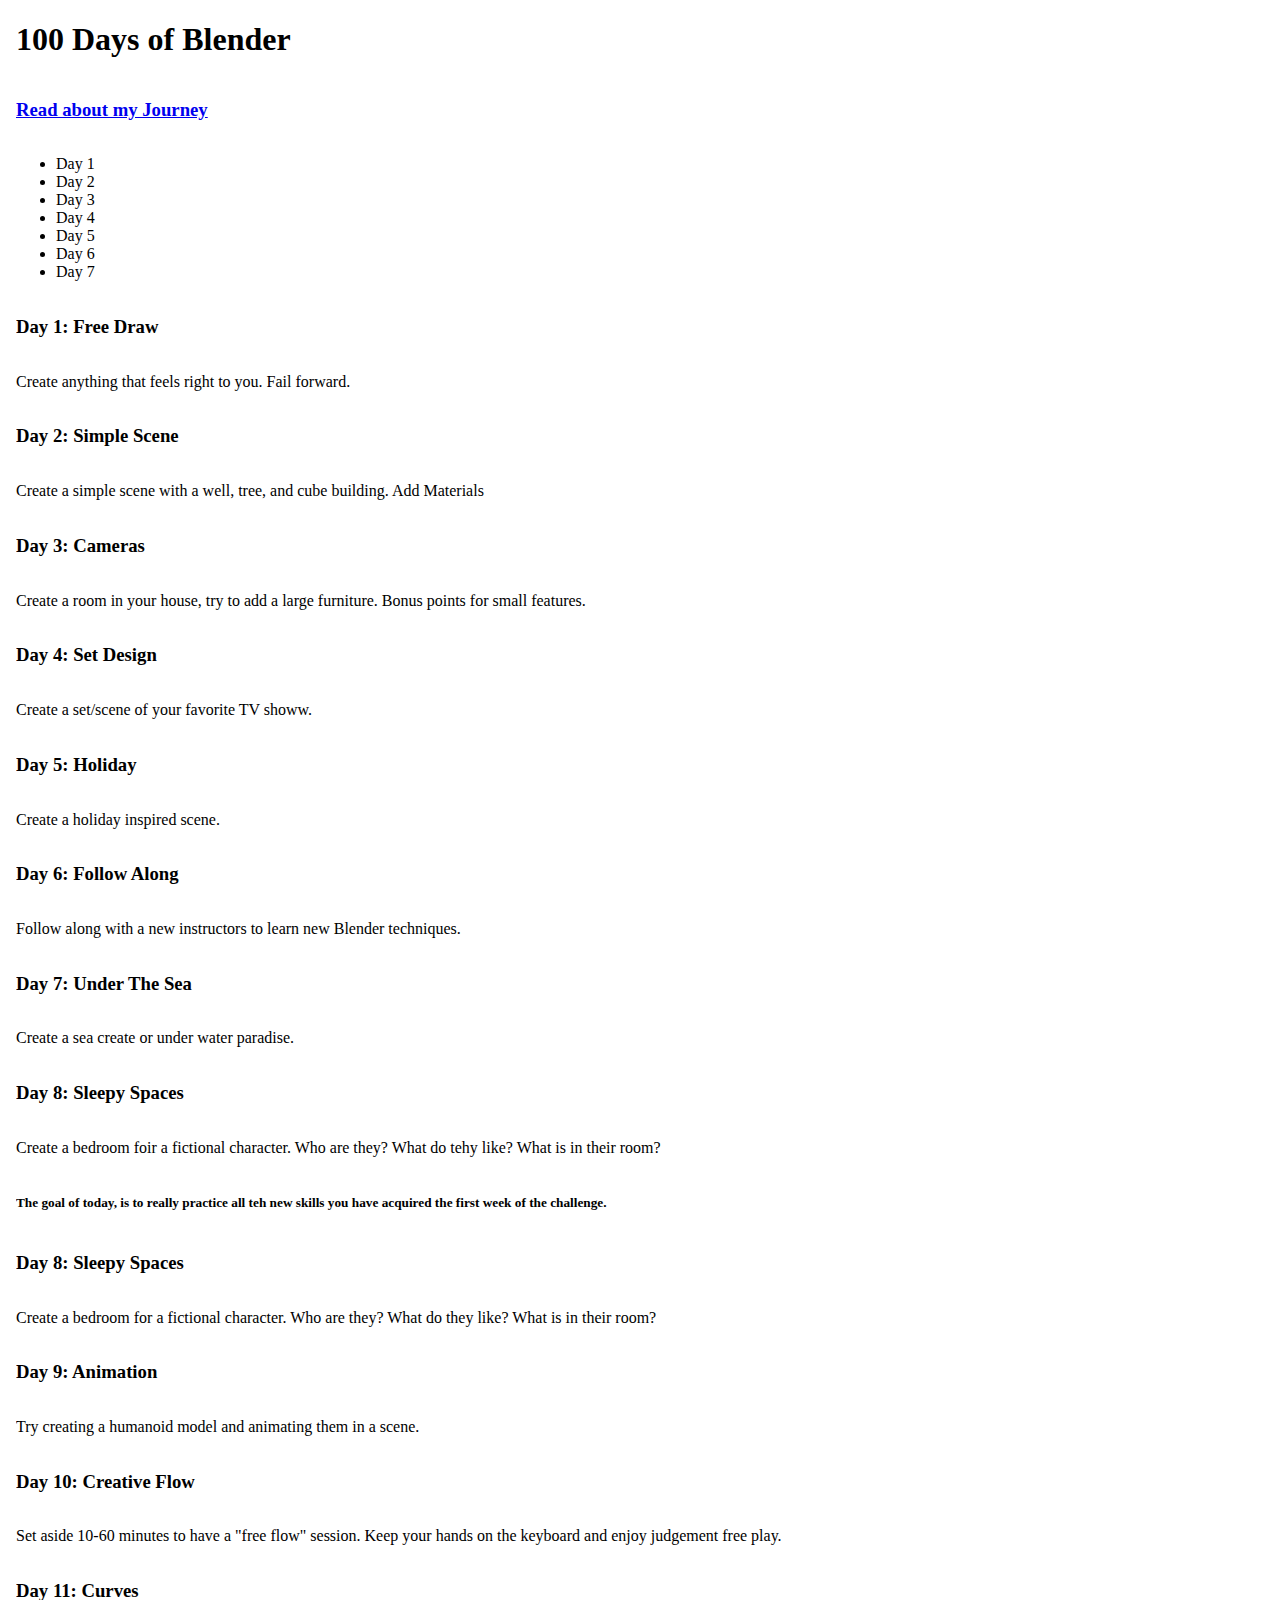
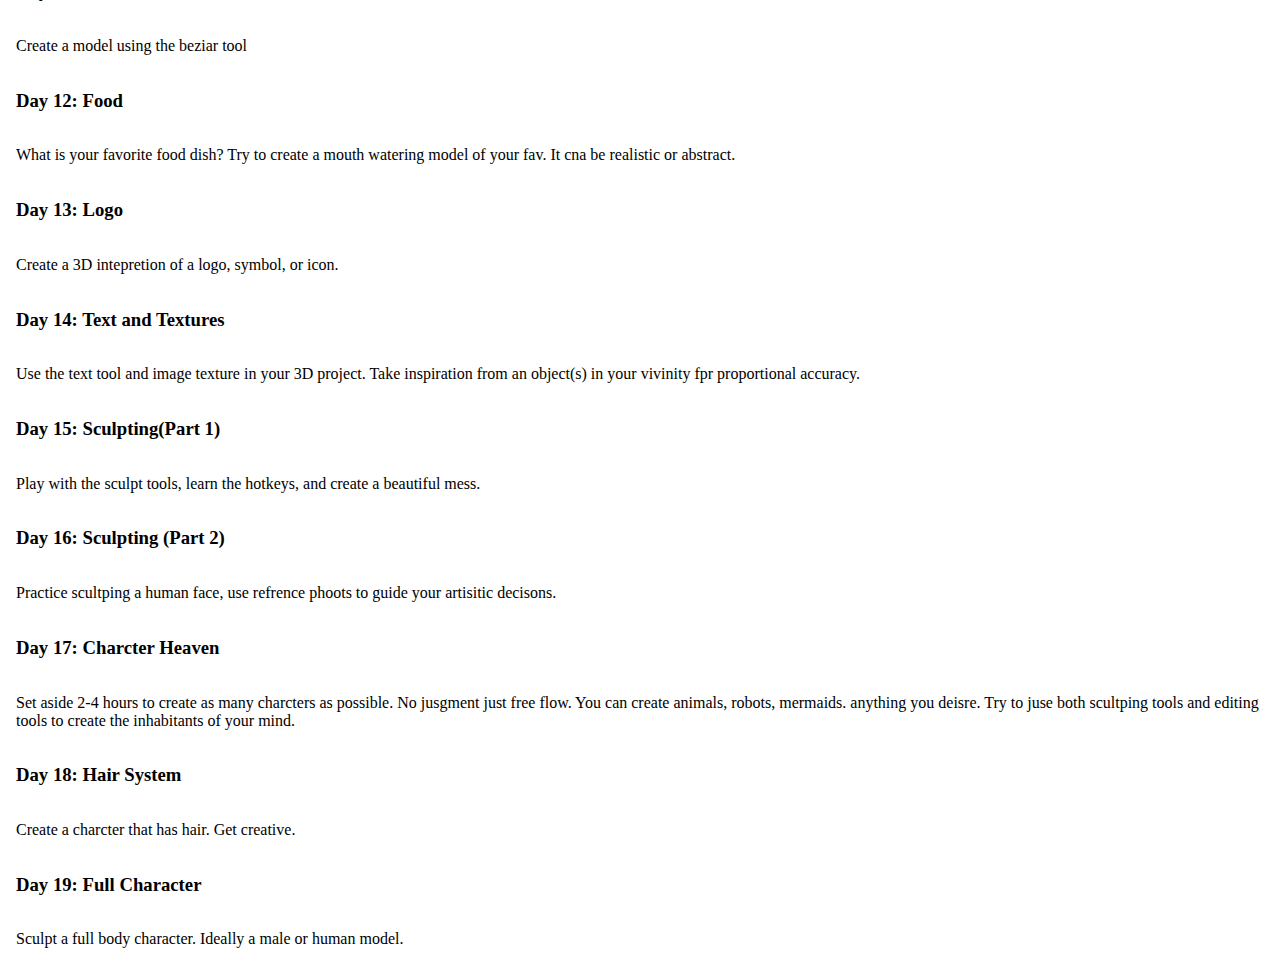
==== index.html @ 946cc4af "Add day 19" ====
<!DOCTYPE html>
<html lang="en">
<head>
    <meta charset="UTF-8">
    <meta http-equiv="X-UA-Compatible" content="IE=edge">
    <meta name="viewport" content="width=device-width, initial-scale=1.0">
    <title>100 Days of Blender</title>
    <link rel="icon" type="image/png" href="https://www.google.com/s2/u/0/favicons?domain=heydeja.com">
    <link rel="stylesheet" href="https://cdnjs.cloudflare.com/ajax/libs/font-awesome/6.0.0-beta2/css/all.min.css">
    <link rel="stylesheet" href="styles.css">
</head>

<div class="container">

    <h1>100 Days of Blender</h1>

    <h3> <a href="/blog.html">Read about my Journey </a></h3>
<ul>
    <li>Day 1</li>
    <li>Day 2</li>
    <li>Day 3</li>
    <li>Day 4</li>
    <li>Day 5</li>
    <li>Day 6</li>
    <li>Day 7</li>
</ul>

<h3>Day 1: Free Draw</h3>
<p>Create anything that feels right to you. Fail forward.</p>

<h3>Day 2: Simple Scene</h3>
<p>Create a simple scene with a well, tree, and cube building. Add Materials</p>

<h3>Day 3: Cameras</h3>
<p>Create a room in your house, try to add a large furniture. Bonus points for small features.</p>

<h3>Day 4: Set Design</h3>
<p>Create a set/scene of your favorite TV showw. </p>

<h3>Day 5: Holiday</h3>
<p>Create a holiday inspired scene.</p>

<h3>Day 6: Follow Along</h3>
<p>Follow along with a new instructors to learn new Blender techniques.</p>

<h3>Day 7: Under The Sea</h3>
<p>Create a sea create or under water paradise.</p>

<h3>Day 8: Sleepy Spaces</h3>
<p>Create a bedroom foir a fictional character. Who are they? What do tehy like? What is in their room?</p>
<h5>The goal of today, is to really practice all teh new skills you have acquired the first week of the challenge.</h5>

<h3>Day 8: Sleepy Spaces</h3>
<p>Create a bedroom for a fictional character. Who are they? What do they like? What is in their room?</p>

<h3>Day 9: Animation</h3>
<p>Try creating a humanoid model and animating them in a scene.</p>

<h3>Day 10: Creative Flow</h3>
<p>Set aside 10-60 minutes to have a "free flow" session. Keep your hands on the keyboard and enjoy judgement free play.</p>

<h3>Day 11: Curves</h3>
<p>Create a model using the beziar tool</p>

<h3>Day 12: Food</h3>
<p>What is your favorite food dish? Try to create a mouth watering model of your fav. It cna be realistic or abstract. </p>

<h3>Day 13: Logo</h3>
<p>Create a 3D intepretion of a logo, symbol, or icon. </p>

<h3>Day 14: Text and Textures</h3>
<p>Use the text tool and image texture in your 3D project. Take inspiration from an object(s) in your vivinity fpr proportional accuracy. </p>

<h3>Day 15: Sculpting(Part 1)</h3>
<p>Play with the sculpt tools, learn the hotkeys, and create a beautiful mess. </p>

<h3>Day 16: Sculpting (Part 2)</h3>
<p>Practice scultping a human face, use refrence phoots to guide your artisitic decisons. </p>

<h3>Day 17: Charcter Heaven</h3>
<p>Set aside 2-4 hours to create as many charcters as possible. No jusgment just free flow. You can create animals, robots, mermaids.
anything you deisre. Try to juse both scultping tools and editing tools to create the inhabitants of your mind. </p>

<h3>Day 18: Hair System</h3>
<p>Create a charcter that has hair. Get creative.</p>

<h3>Day 19: Full Character</h3>
<p>Sculpt a full body character. Ideally a male or human model.</p>


</div>


<body>
 
    <!-- Script -->
    <script src="script.js"></script>
</body>
</html>
---- styles.css ----
html{
    box-sizing: border-box;
}
body{
    margin: 0;
    min-height: 100vh;
    text-decoration: none;
}

.container{
    display: flex;
    flex-direction: column;
    margin: 0 1em;
    overflow: hidden;
}
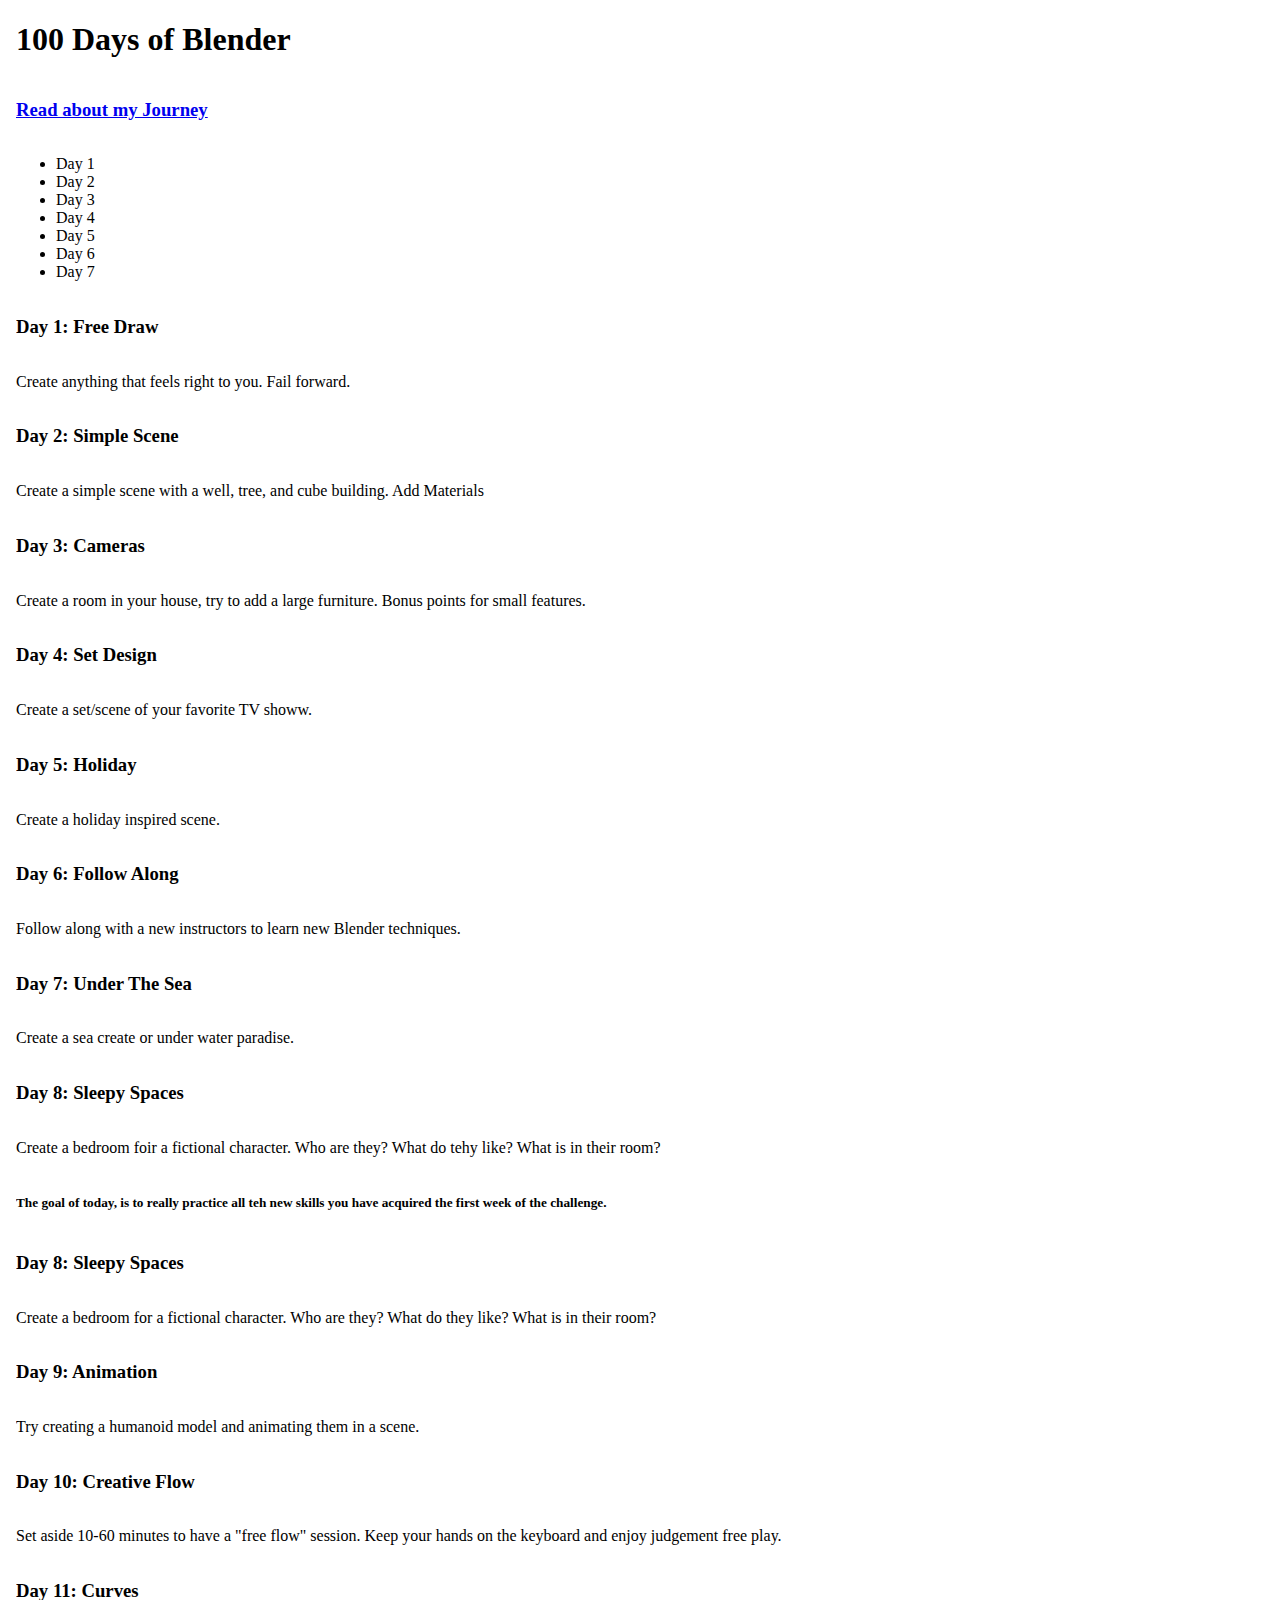
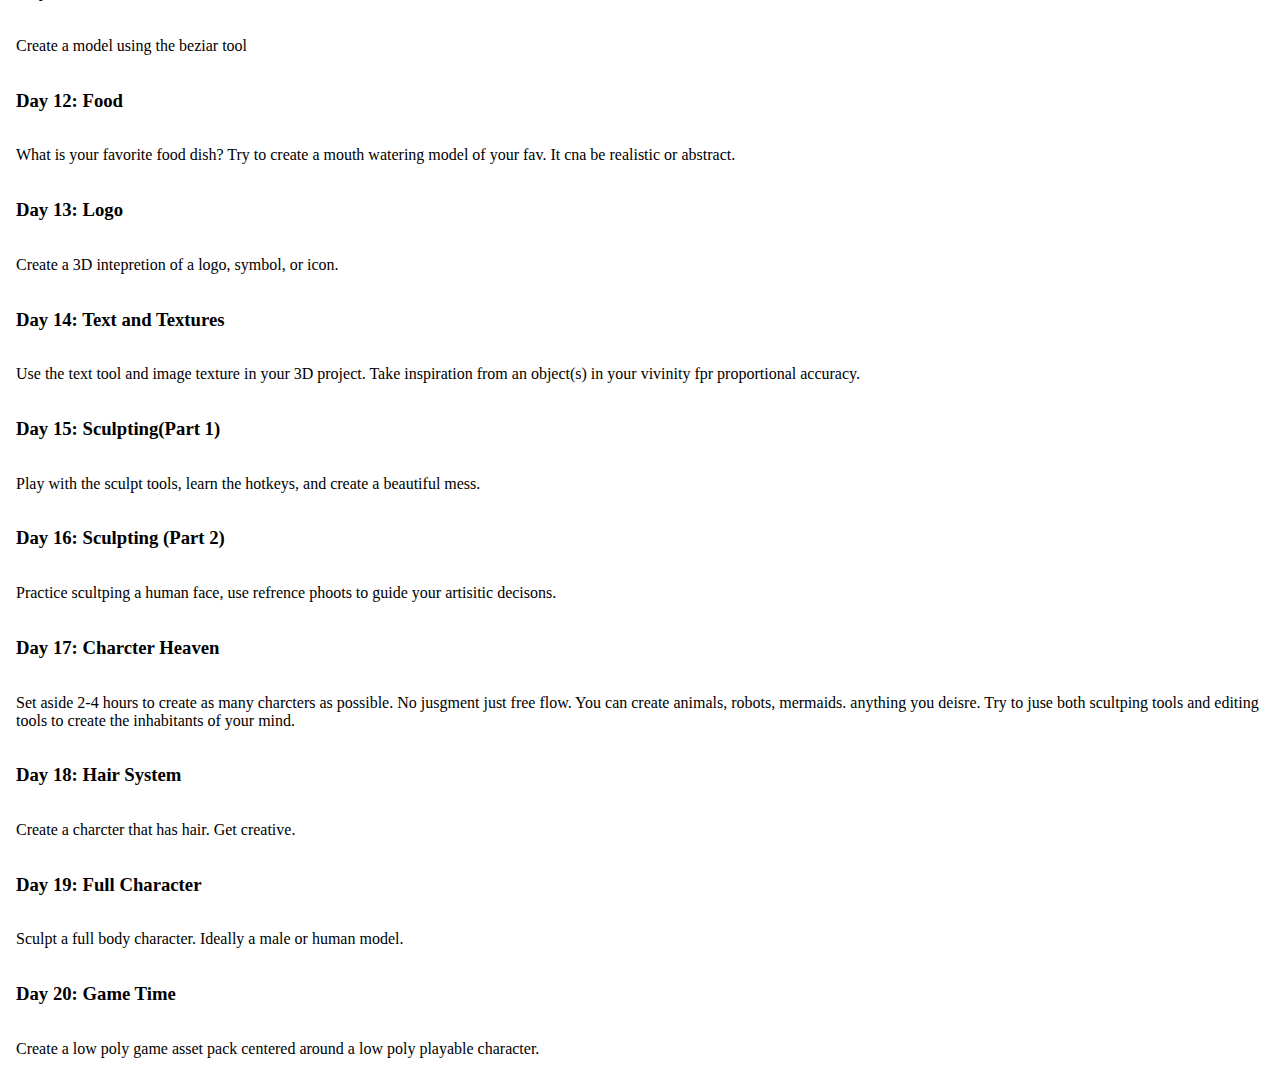
==== commit 2134b1b2: "Add day 20 materials" ====
--- a/index.html
+++ b/index.html
@@ -87,6 +87,9 @@
 <h3>Day 19: Full Character</h3>
 <p>Sculpt a full body character. Ideally a male or human model.</p>
 
+<h3>Day 20: Game Time</h3>
+<p>Create a low poly game asset pack centered around a low poly playable character.</p>
+
 
 </div>
 
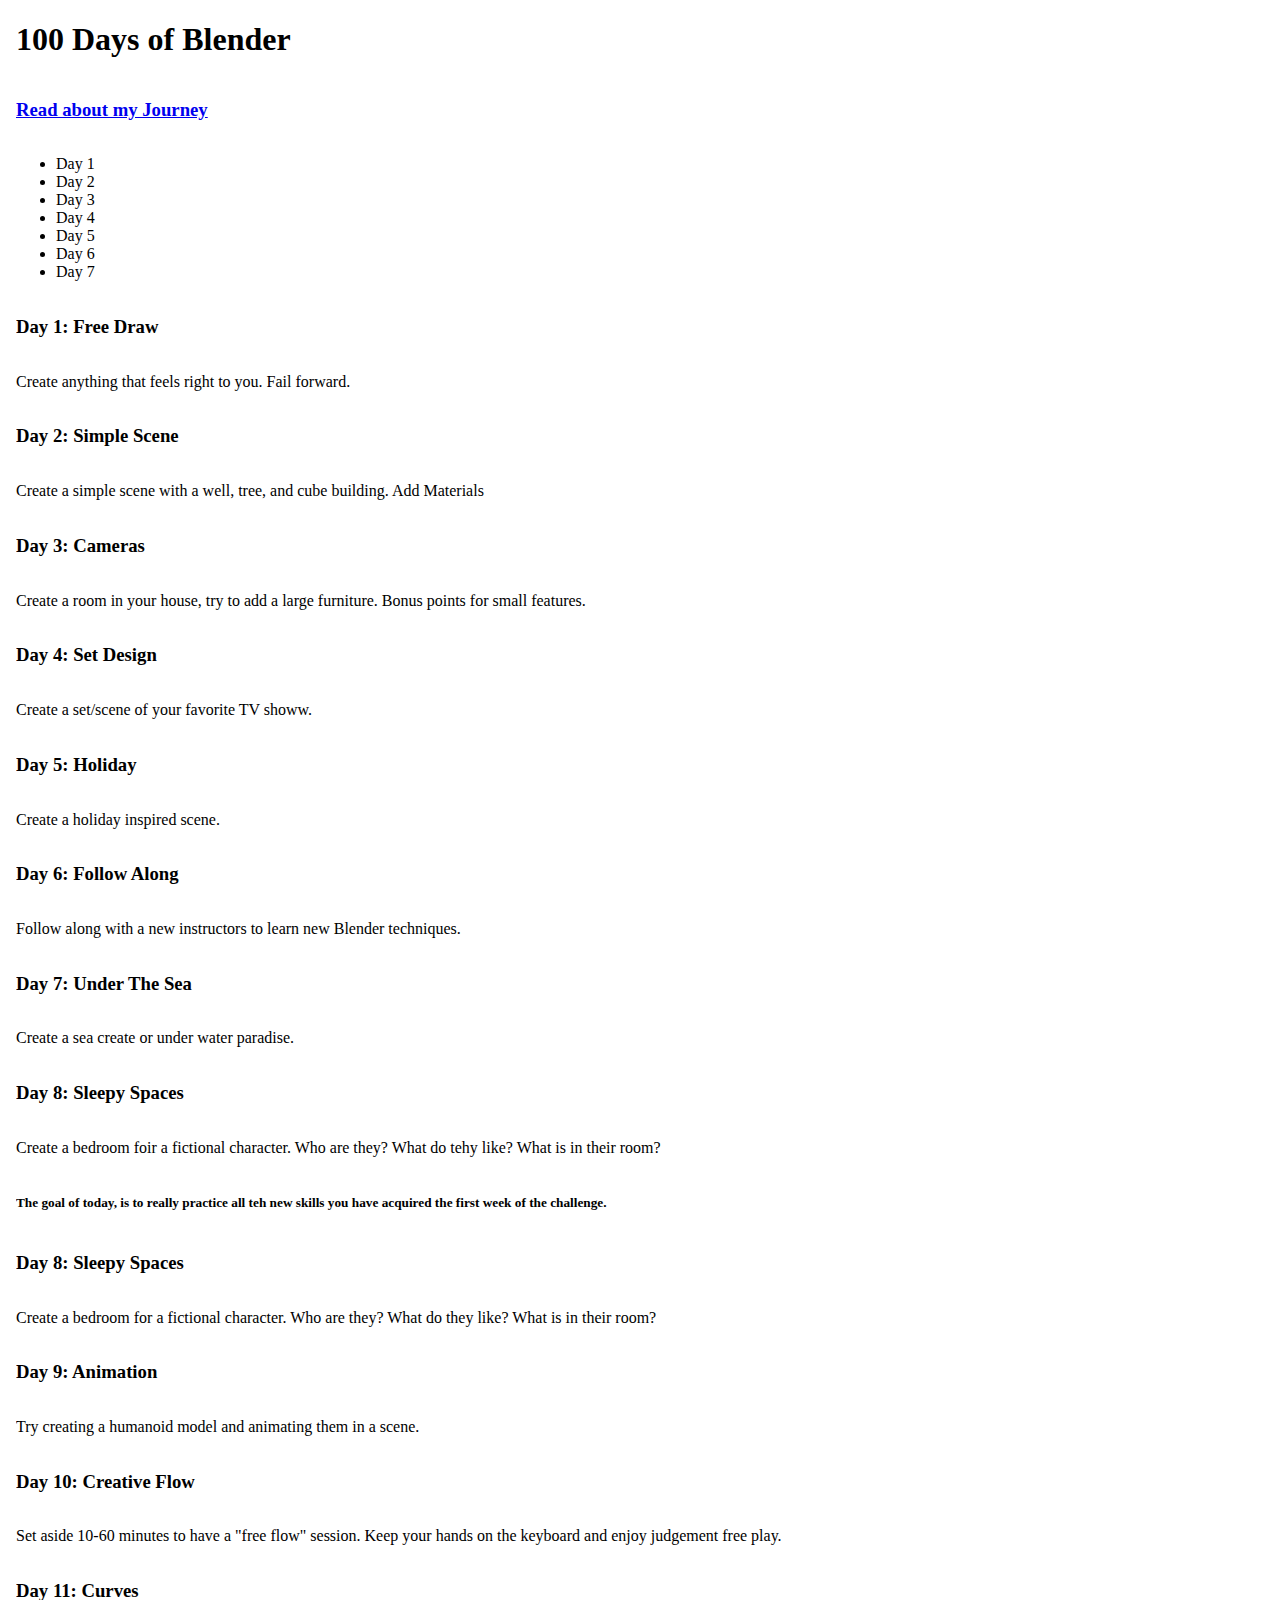
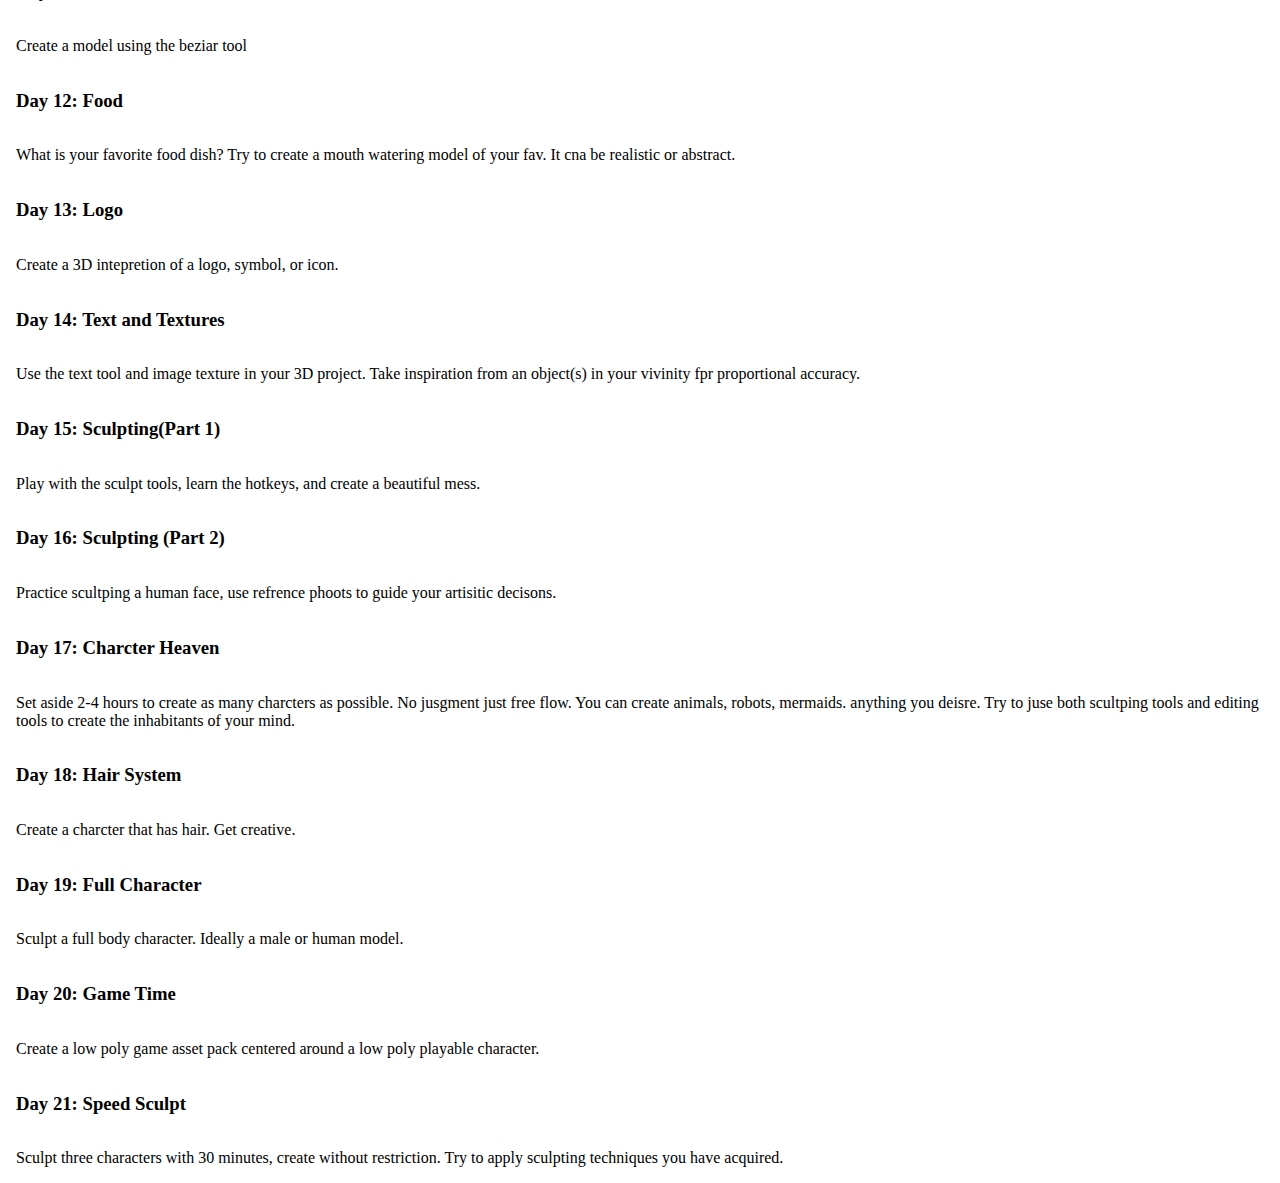
==== commit ea5eafc2: "Add day 21 materials" ====
--- a/index.html
+++ b/index.html
@@ -90,6 +90,9 @@
 <h3>Day 20: Game Time</h3>
 <p>Create a low poly game asset pack centered around a low poly playable character.</p>
 
+<h3>Day 21: Speed Sculpt</h3>
+<p>Sculpt three characters with 30 minutes, create without restriction. Try to apply sculpting techniques you have acquired.</p>
+
 
 </div>
 
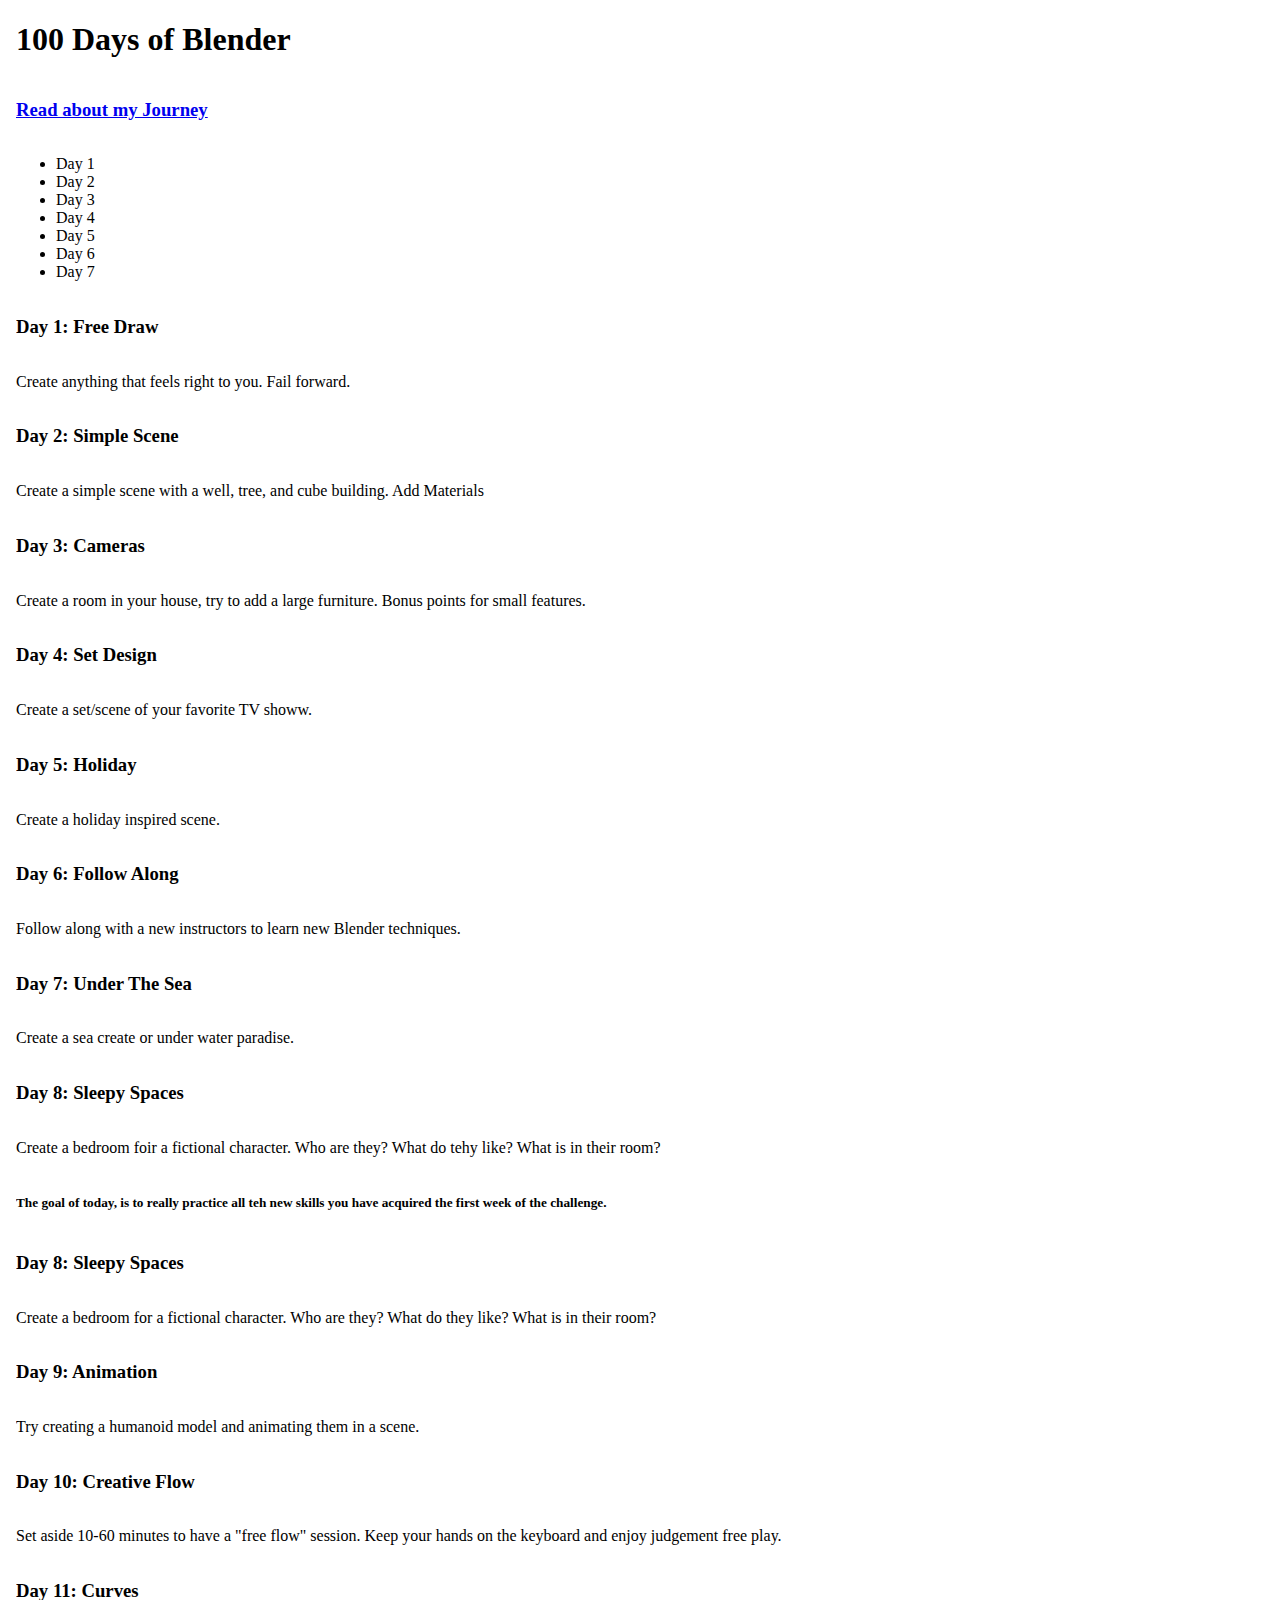
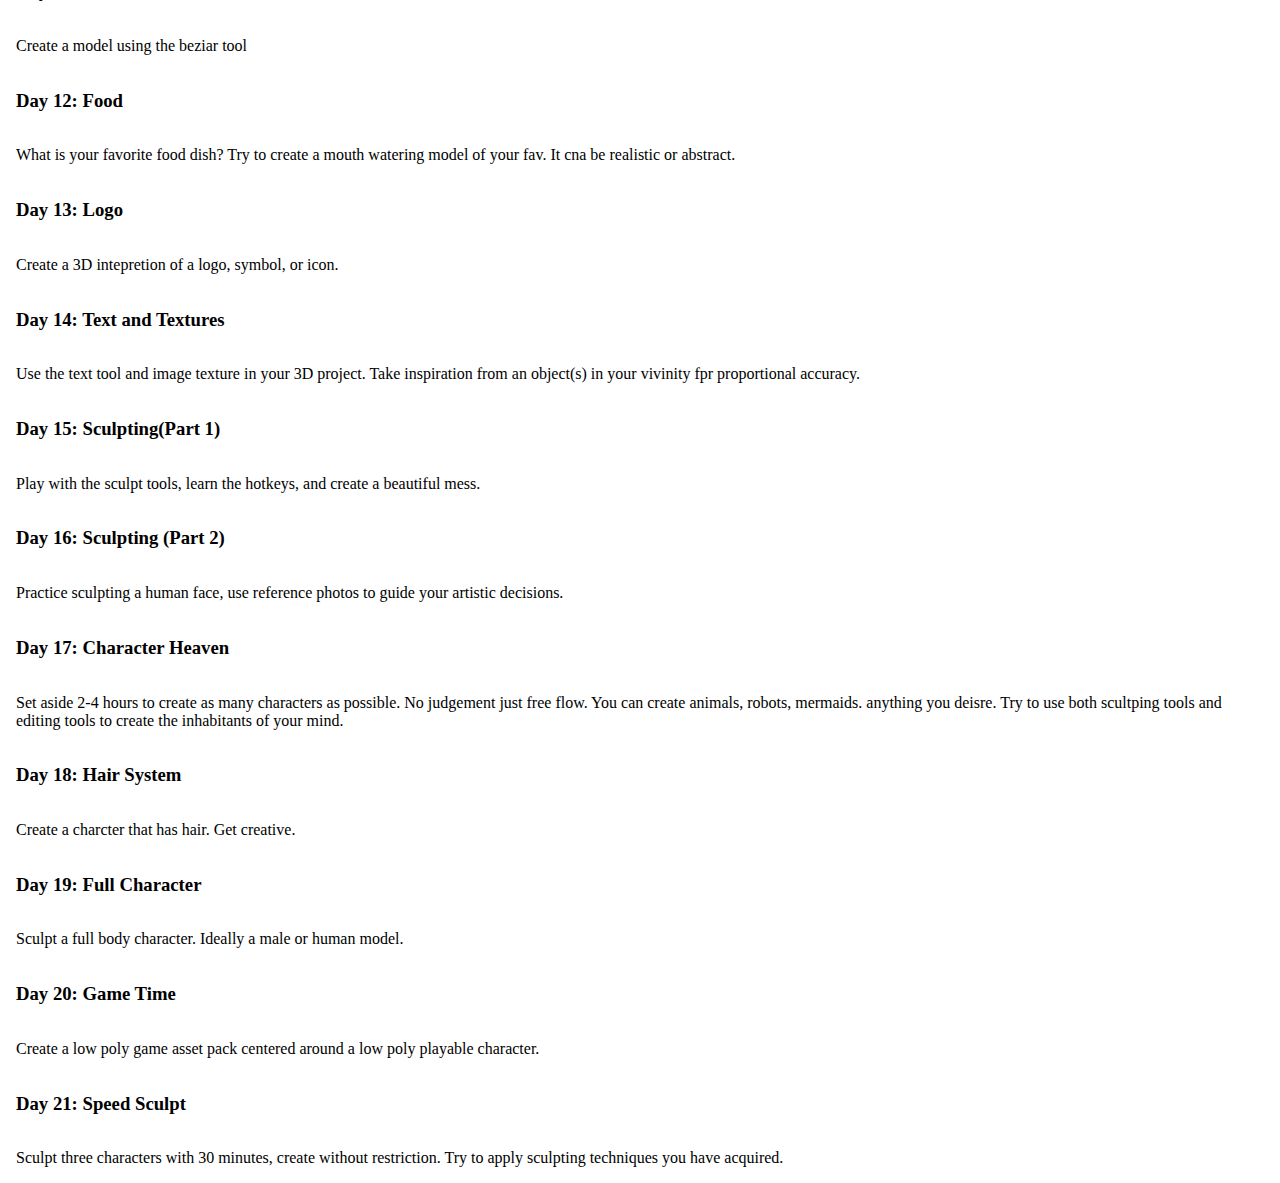
==== commit dd727ecd: "Update day 15-20" ====
--- a/index.html
+++ b/index.html
@@ -75,11 +75,11 @@
 <p>Play with the sculpt tools, learn the hotkeys, and create a beautiful mess. </p>
 
 <h3>Day 16: Sculpting (Part 2)</h3>
-<p>Practice scultping a human face, use refrence phoots to guide your artisitic decisons. </p>
+<p>Practice sculpting a human face, use reference photos to guide your artistic decisions.</p>
 
-<h3>Day 17: Charcter Heaven</h3>
-<p>Set aside 2-4 hours to create as many charcters as possible. No jusgment just free flow. You can create animals, robots, mermaids.
-anything you deisre. Try to juse both scultping tools and editing tools to create the inhabitants of your mind. </p>
+<h3>Day 17: Character Heaven</h3>
+<p>Set aside 2-4 hours to create as many characters as possible. No judgement just free flow. You can create animals, robots, mermaids.
+anything you deisre. Try to use both scultping tools and editing tools to create the inhabitants of your mind. </p>
 
 <h3>Day 18: Hair System</h3>
 <p>Create a charcter that has hair. Get creative.</p>
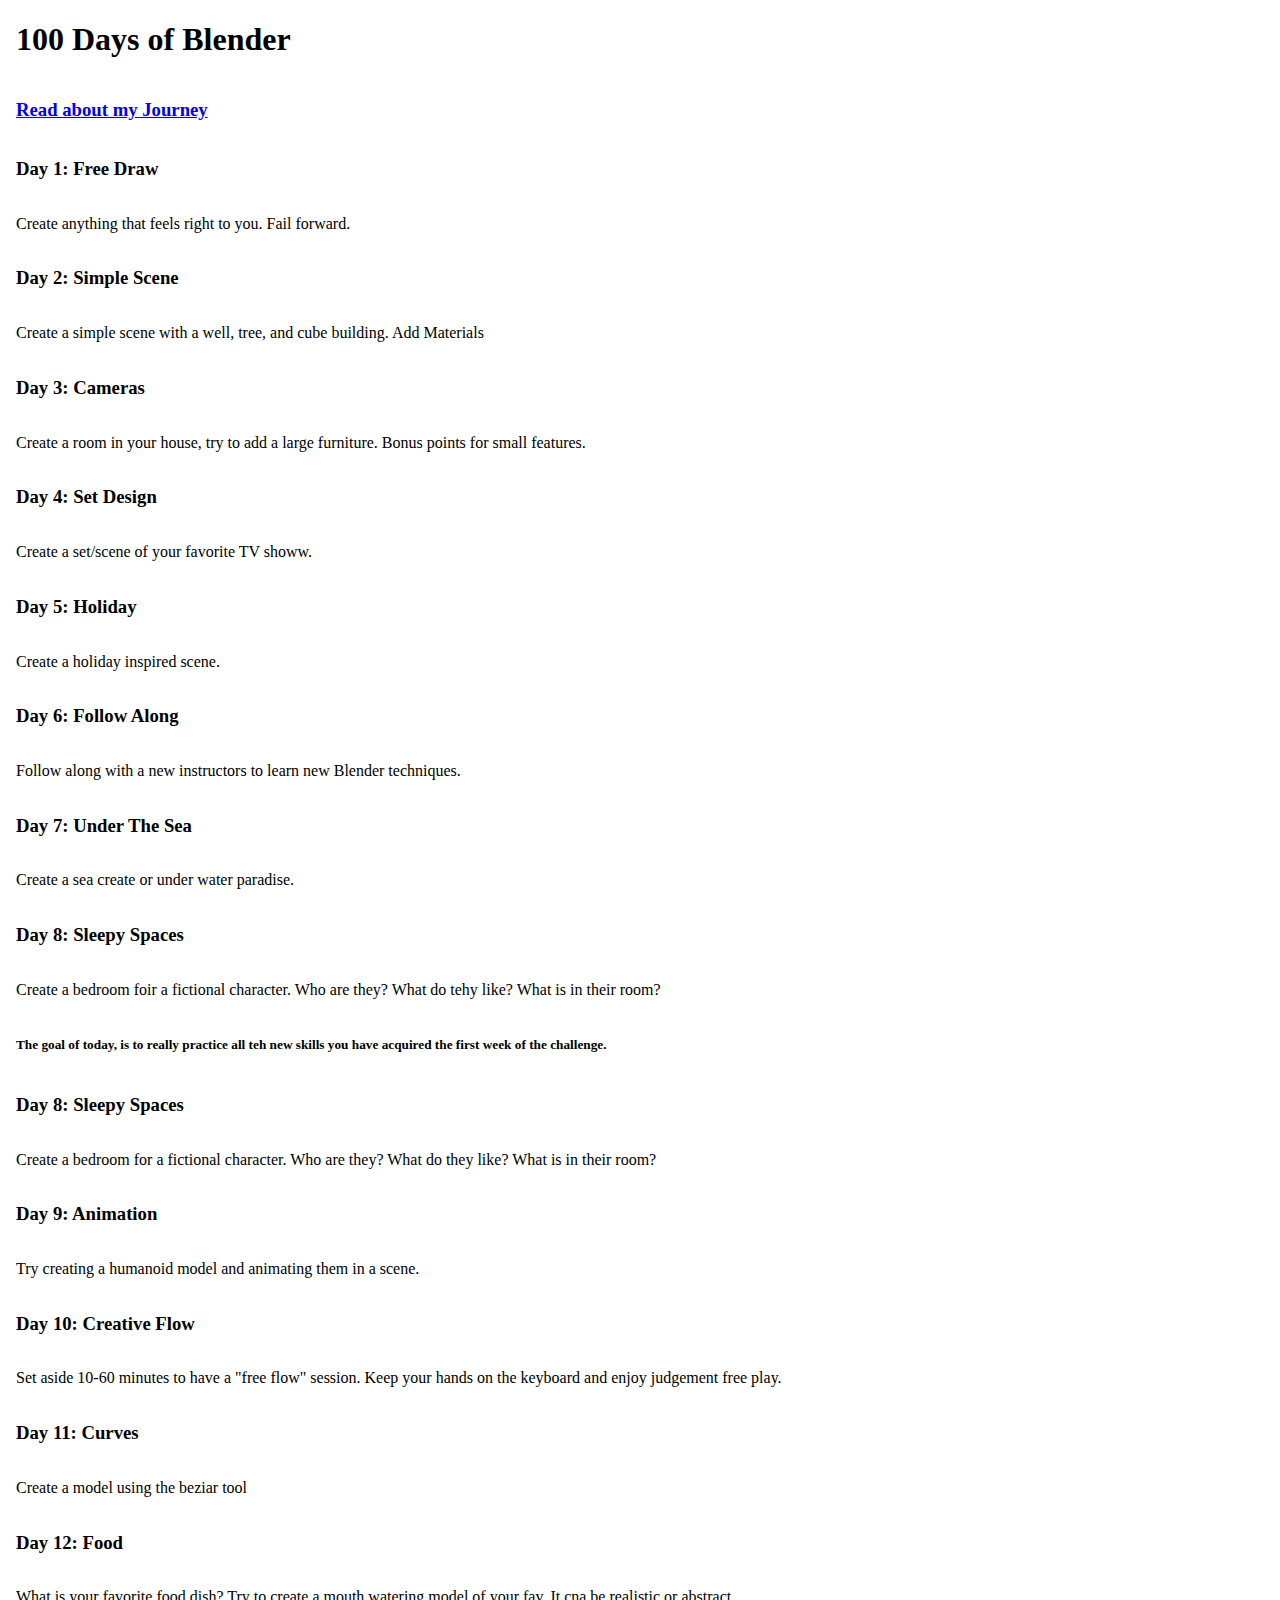
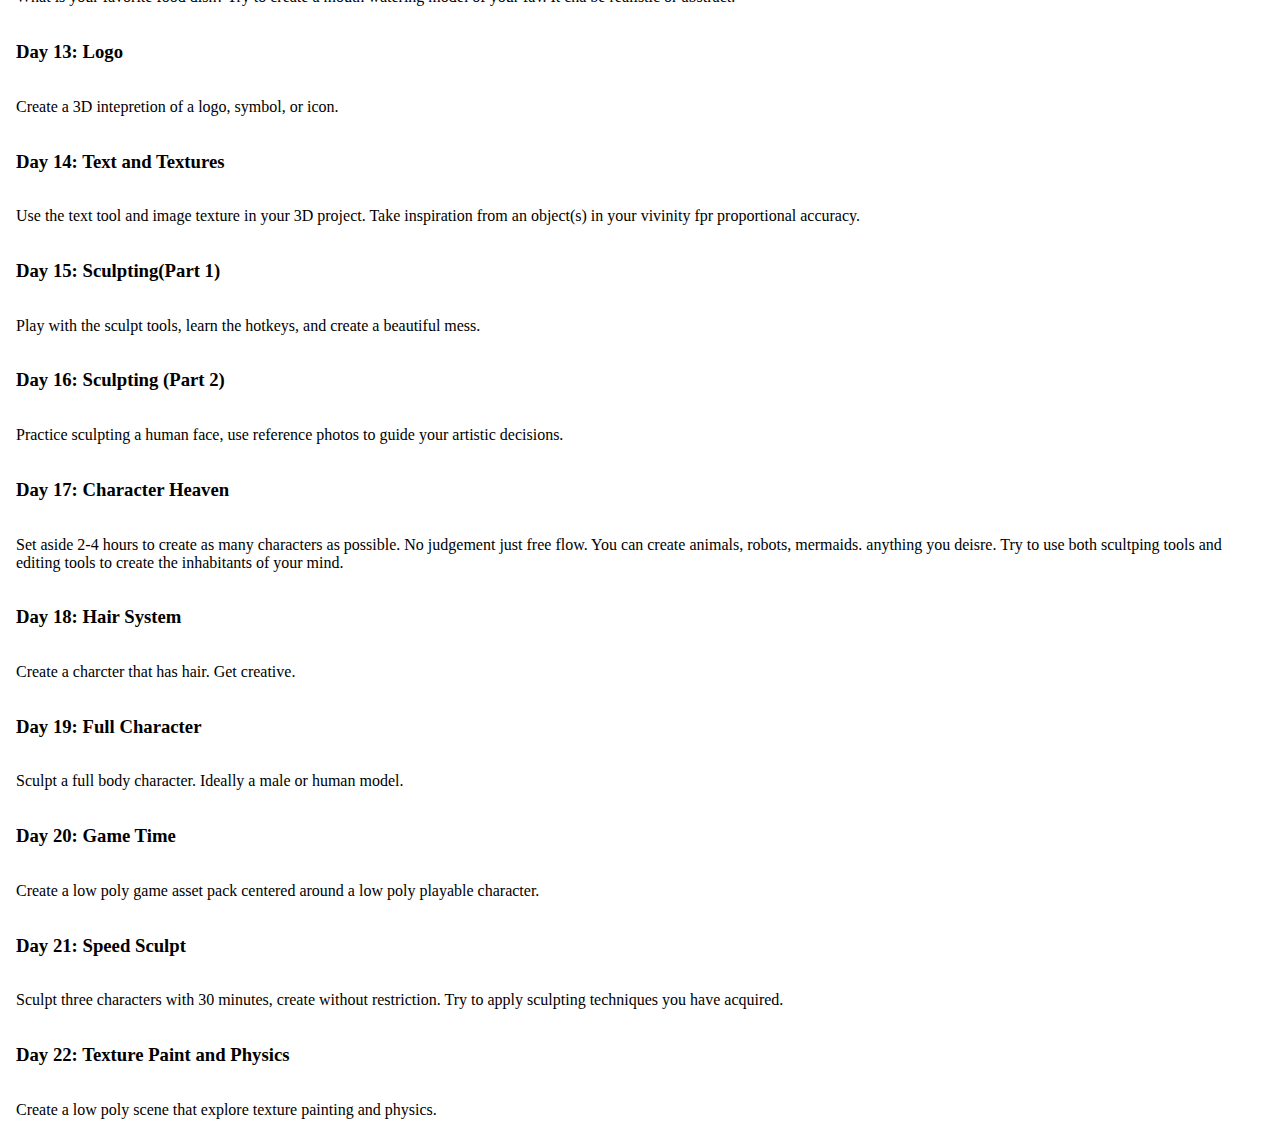
==== commit 0deeddba: "Update index.html" ====
--- a/index.html
+++ b/index.html
@@ -15,15 +15,6 @@
     <h1>100 Days of Blender</h1>
 
     <h3> <a href="/blog.html">Read about my Journey </a></h3>
-<ul>
-    <li>Day 1</li>
-    <li>Day 2</li>
-    <li>Day 3</li>
-    <li>Day 4</li>
-    <li>Day 5</li>
-    <li>Day 6</li>
-    <li>Day 7</li>
-</ul>
 
 <h3>Day 1: Free Draw</h3>
 <p>Create anything that feels right to you. Fail forward.</p>
@@ -93,6 +84,11 @@
 <h3>Day 21: Speed Sculpt</h3>
 <p>Sculpt three characters with 30 minutes, create without restriction. Try to apply sculpting techniques you have acquired.</p>
 
+<h3>Day 22: Texture Paint and Physics </h3>
+<p>Create a low poly scene that explore texture painting and physics.</p>
+
+
+
 
 </div>
 
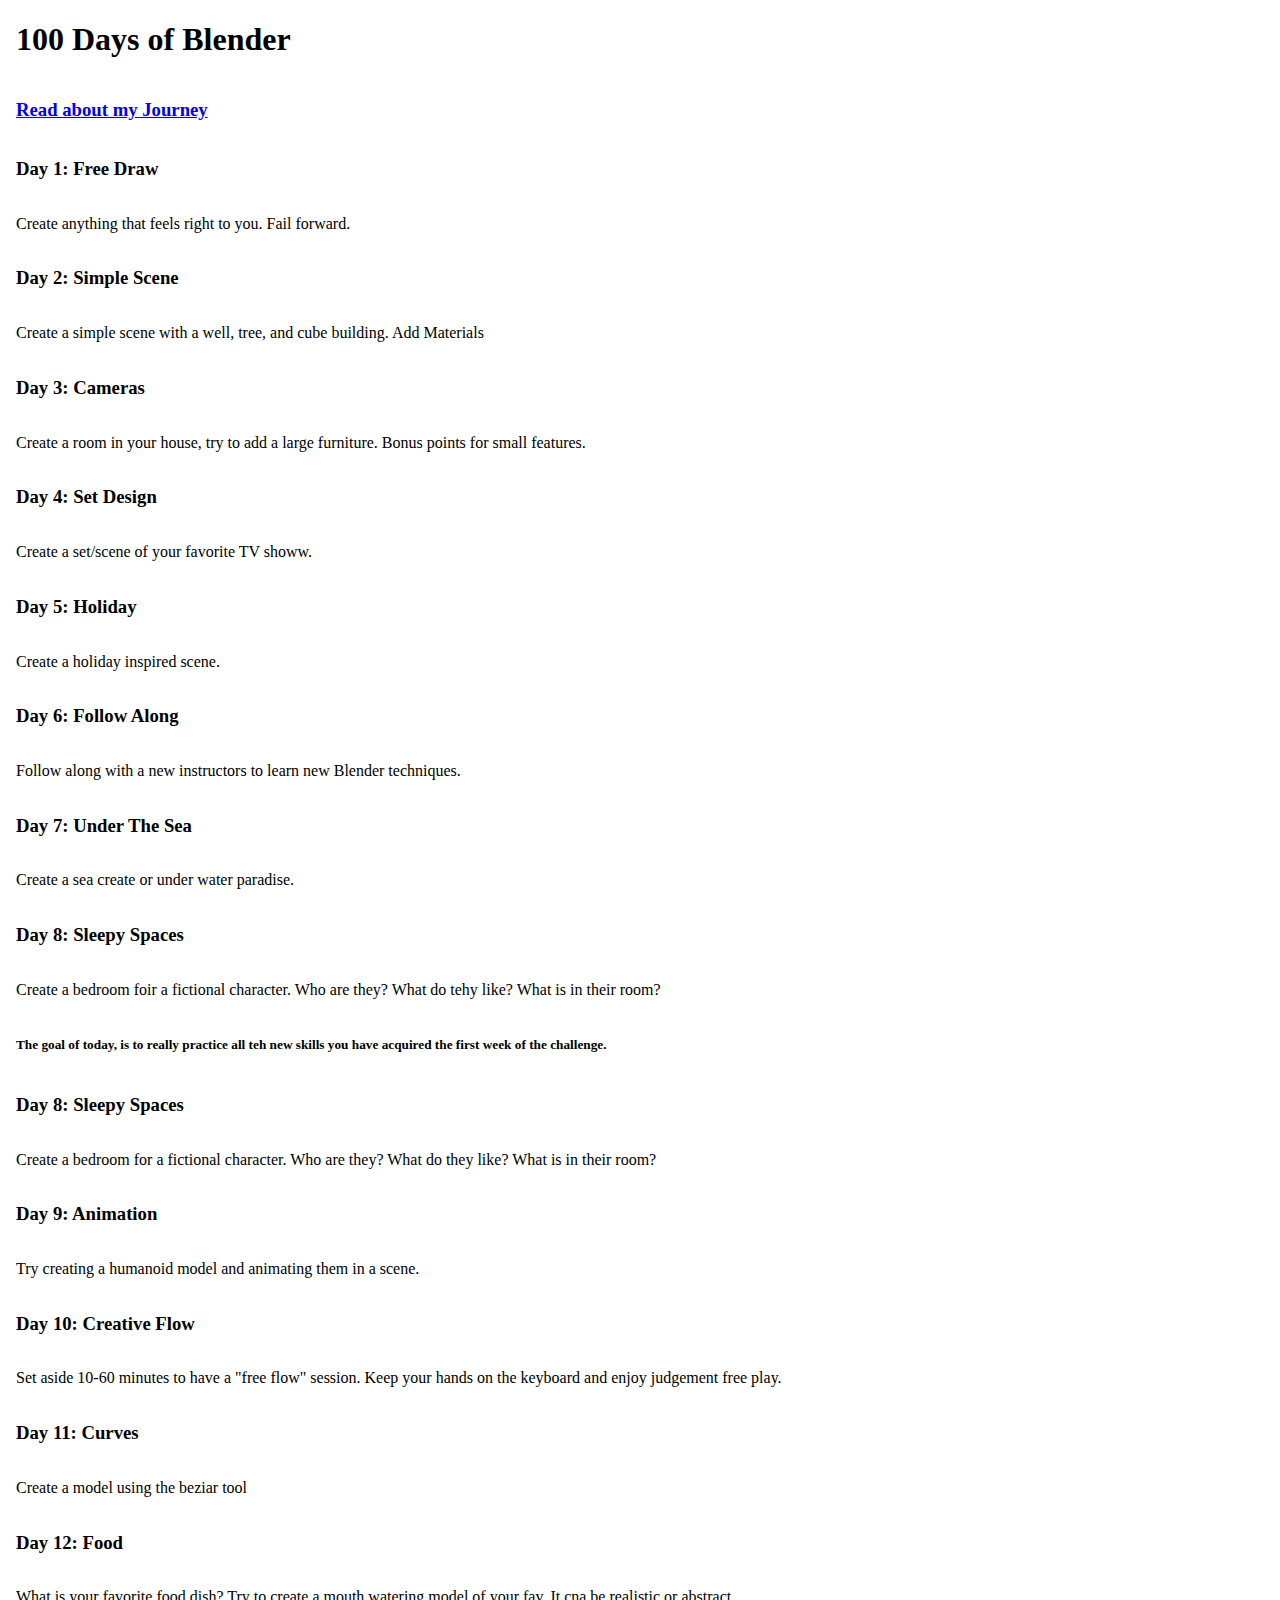
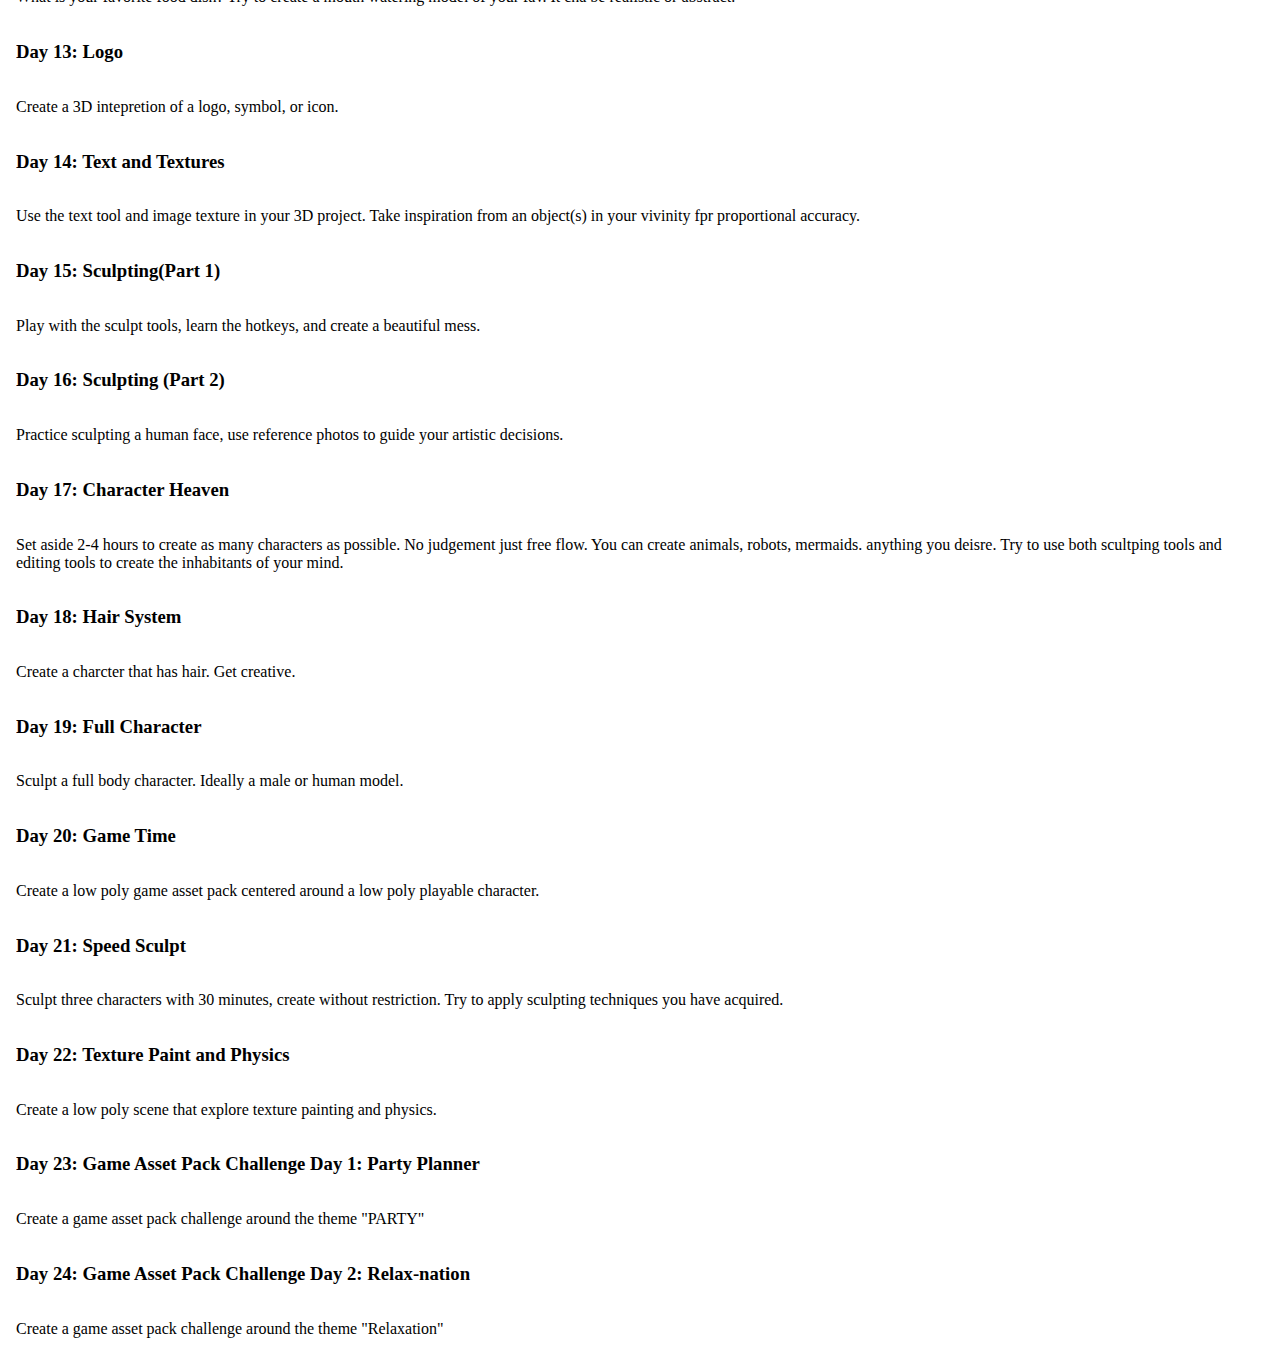
==== commit 94845768: "Add day 22+23" ====
--- a/index.html
+++ b/index.html
@@ -87,6 +87,12 @@
 <h3>Day 22: Texture Paint and Physics </h3>
 <p>Create a low poly scene that explore texture painting and physics.</p>
 
+<h3>Day 23: Game Asset Pack Challenge Day 1: Party Planner </h3>
+<p>Create a game asset pack challenge around the theme "PARTY" </p>
+
+<h3>Day 24: Game Asset Pack Challenge Day 2: Relax-nation </h3>
+<p>Create a game asset pack challenge around the theme "Relaxation" </p>
+
 
 
 
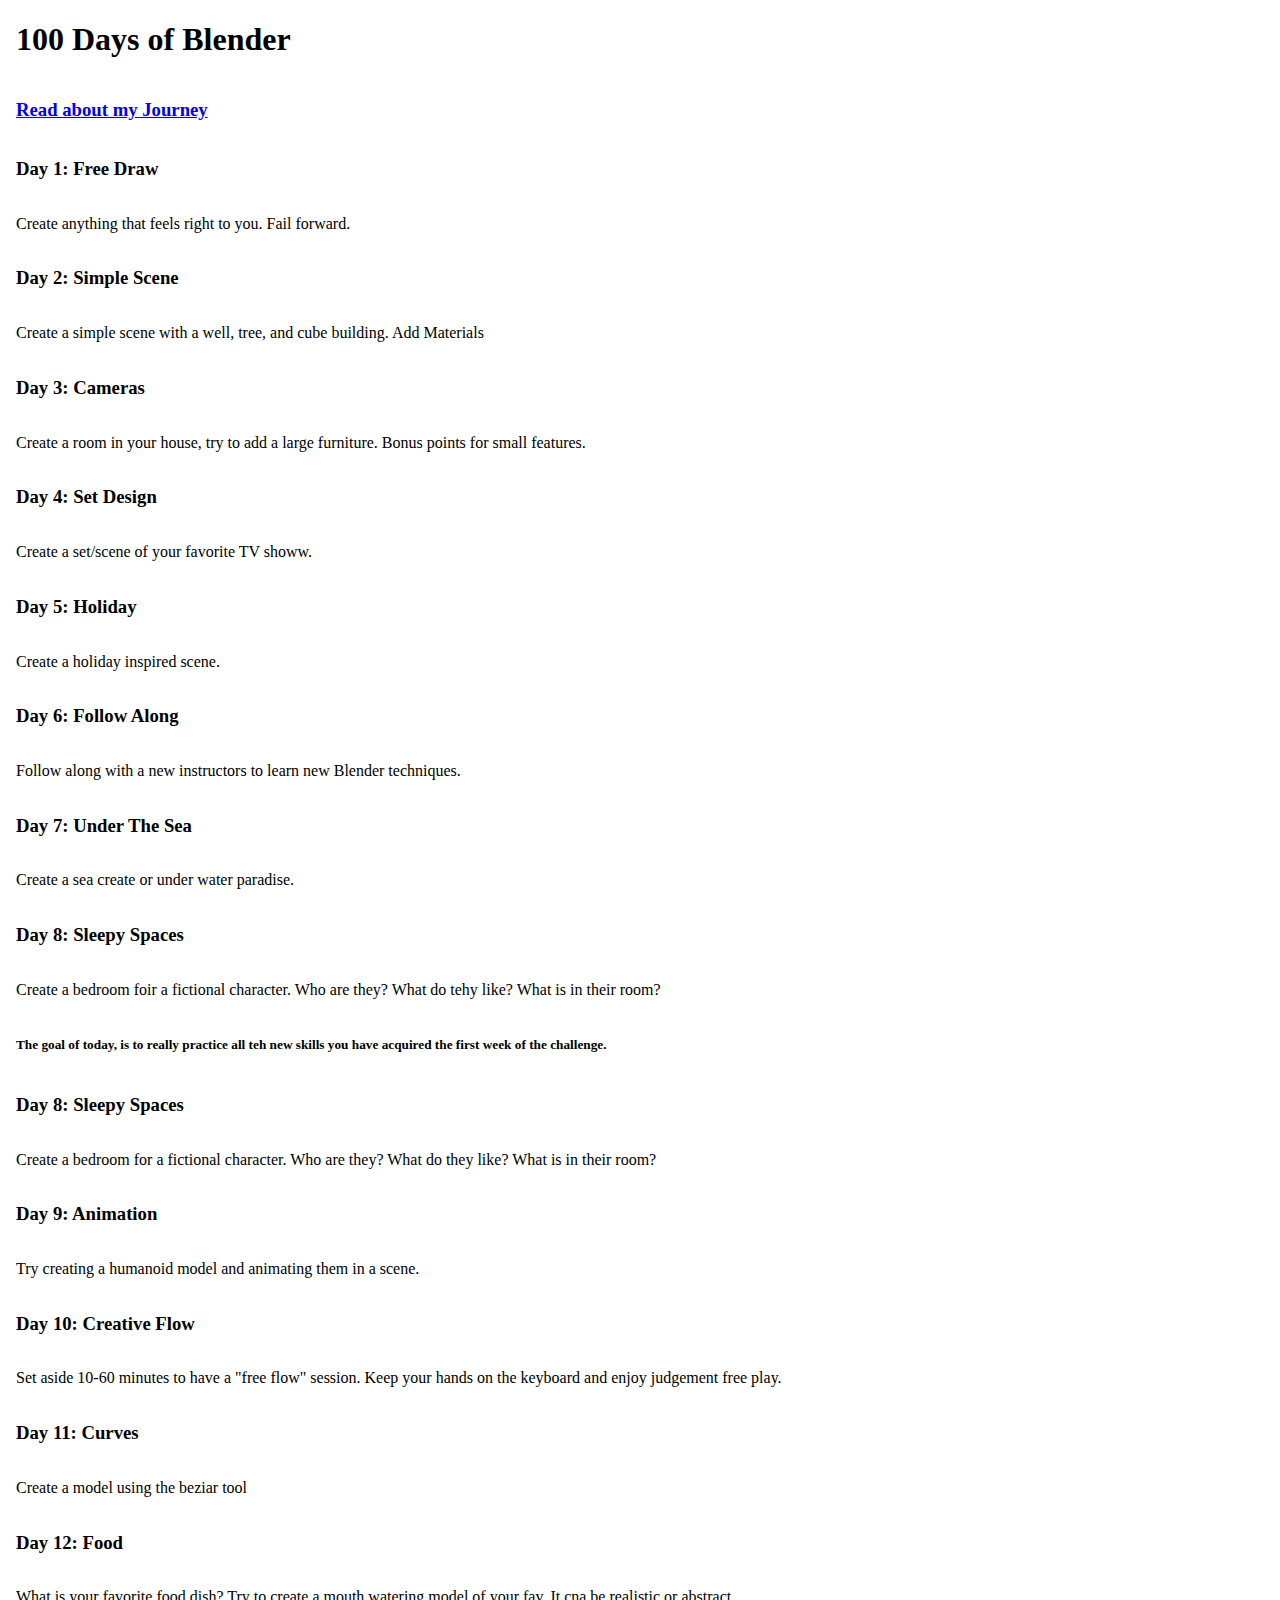
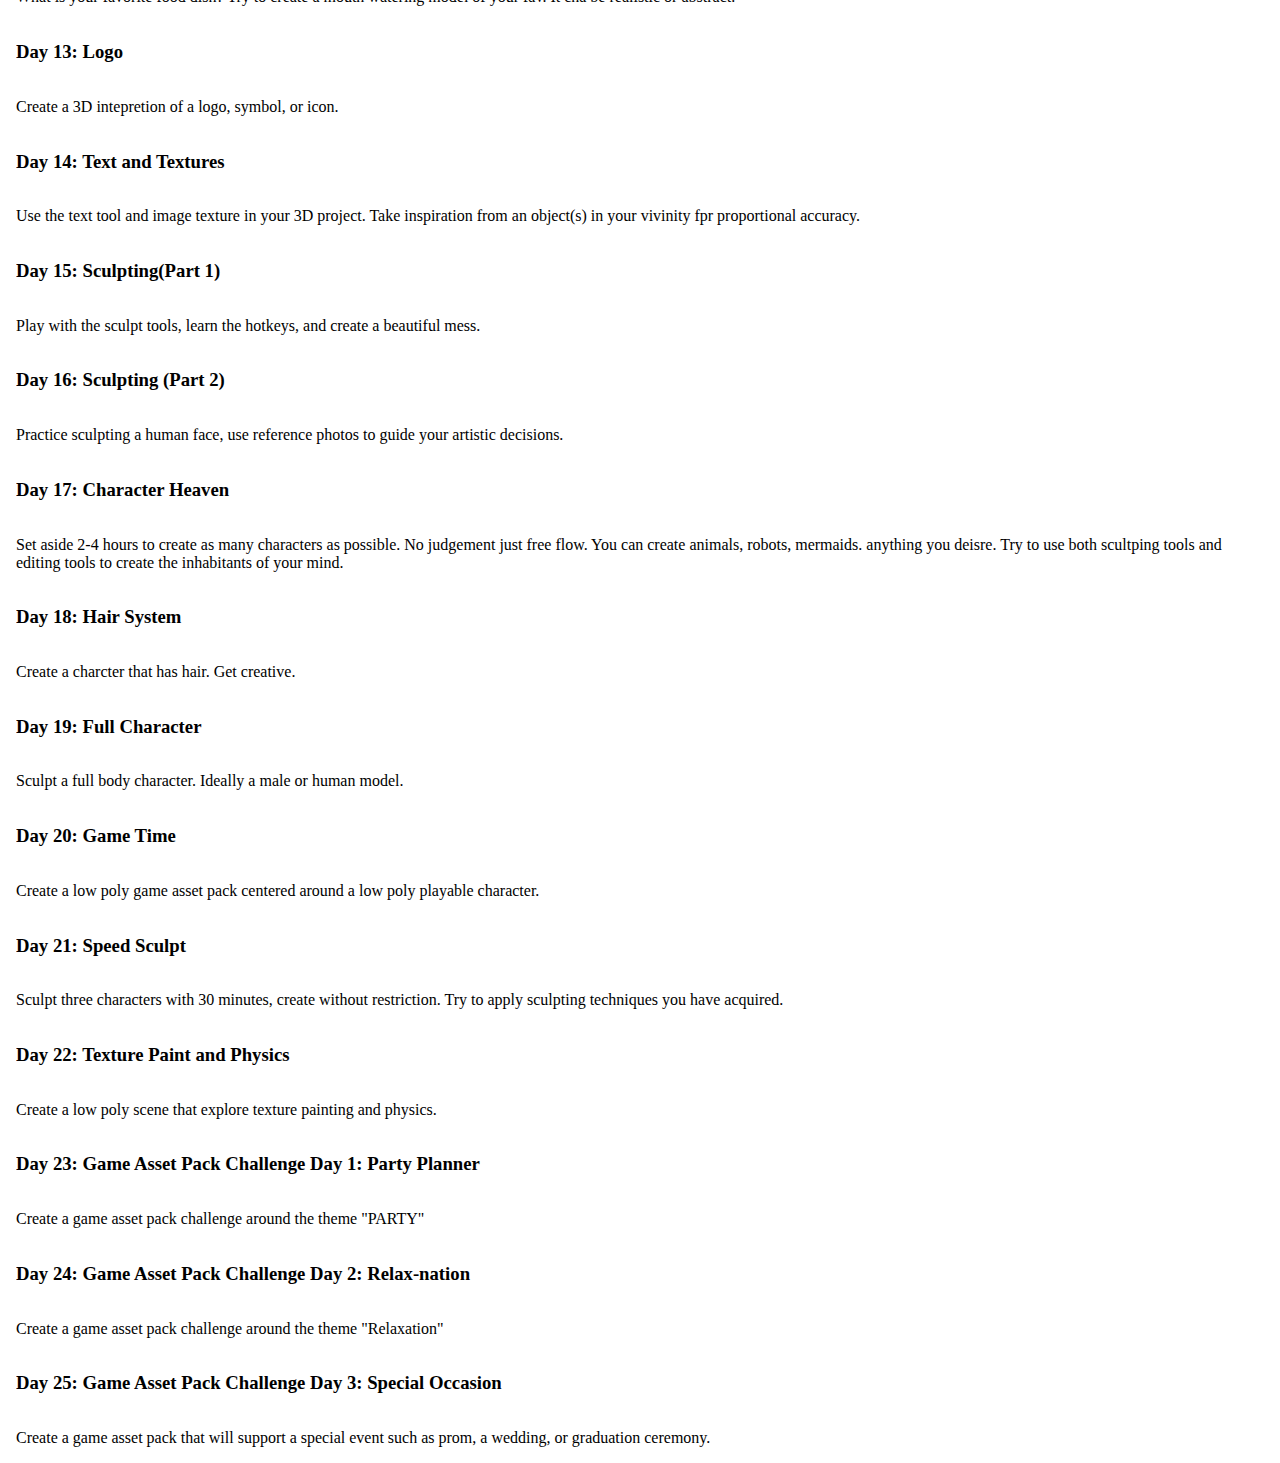
==== commit ef23cfa6: "Add day 25" ====
--- a/index.html
+++ b/index.html
@@ -93,6 +93,9 @@
 <h3>Day 24: Game Asset Pack Challenge Day 2: Relax-nation </h3>
 <p>Create a game asset pack challenge around the theme "Relaxation" </p>
 
+<h3>Day 25: Game Asset Pack Challenge Day 3: Special Occasion </h3>
+<p>Create a game asset pack that will support a special event such as prom, a wedding, or graduation ceremony. </p>
+
 
 
 
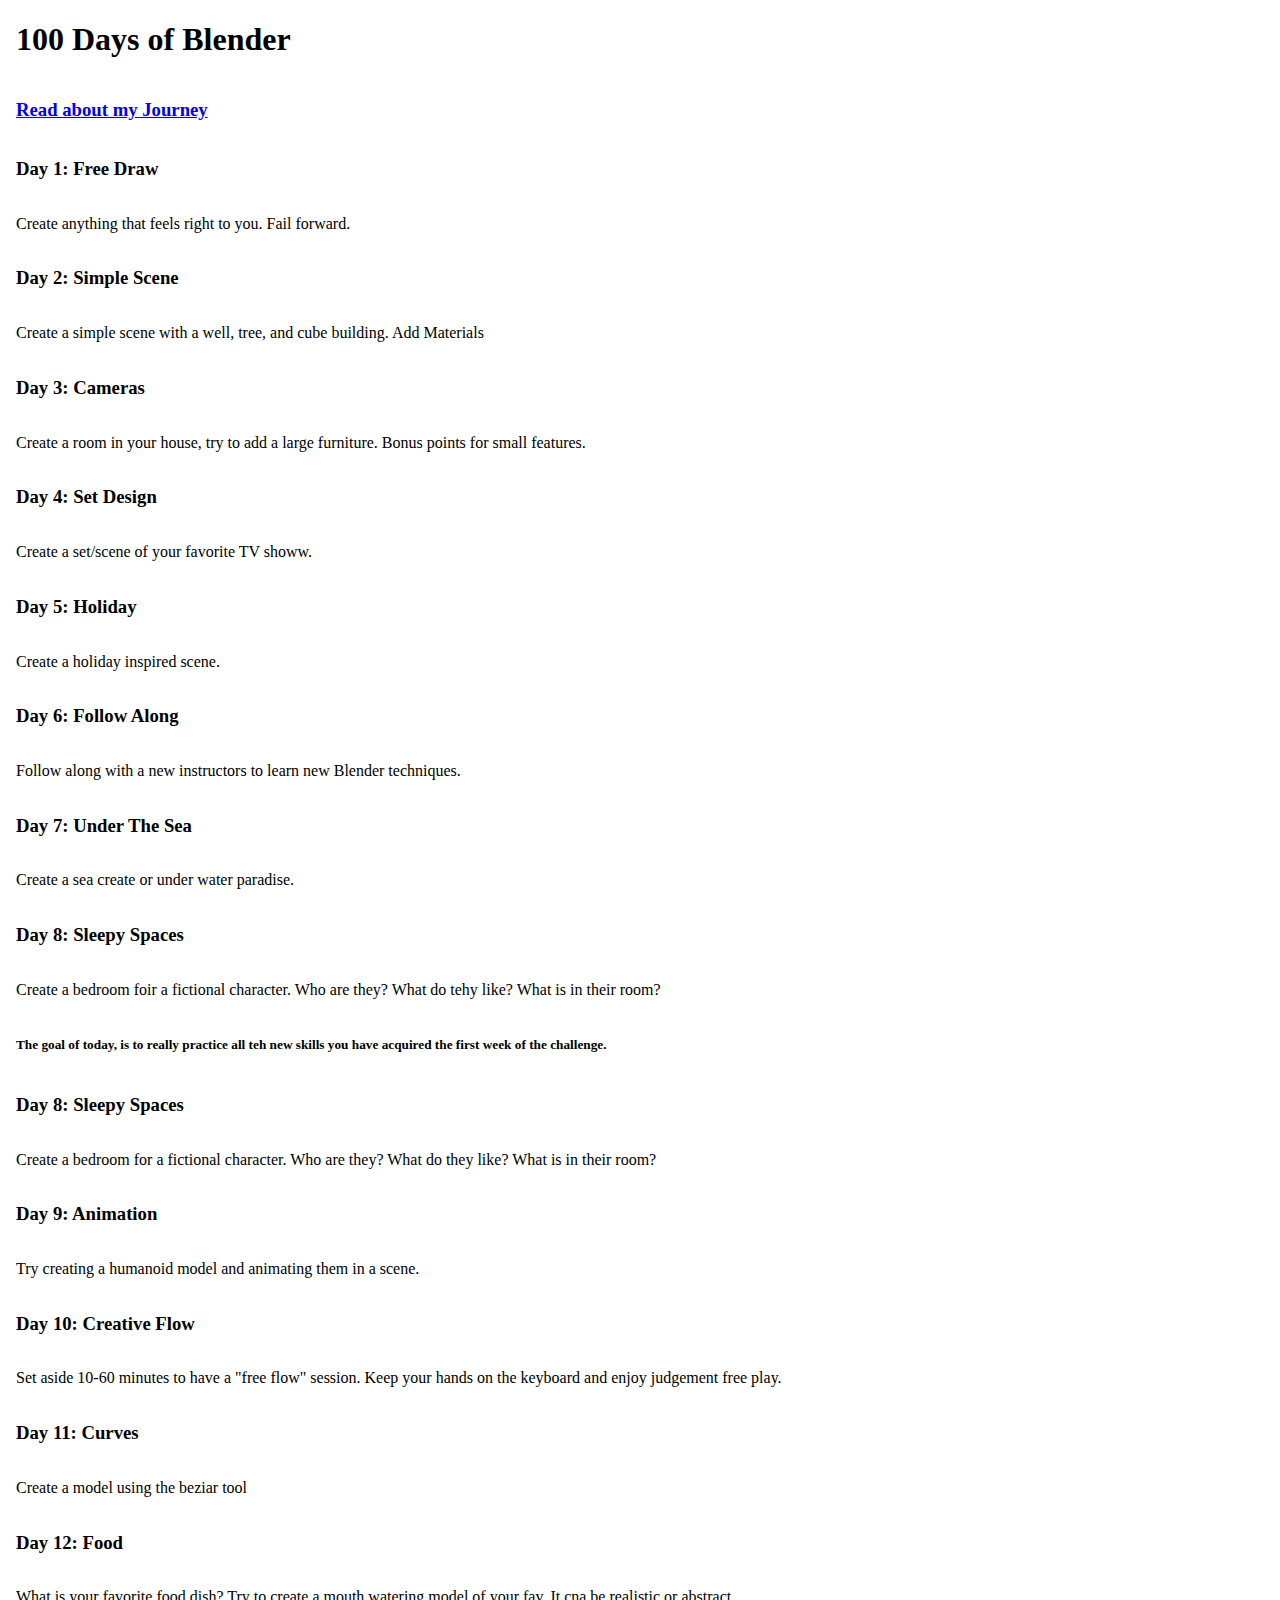
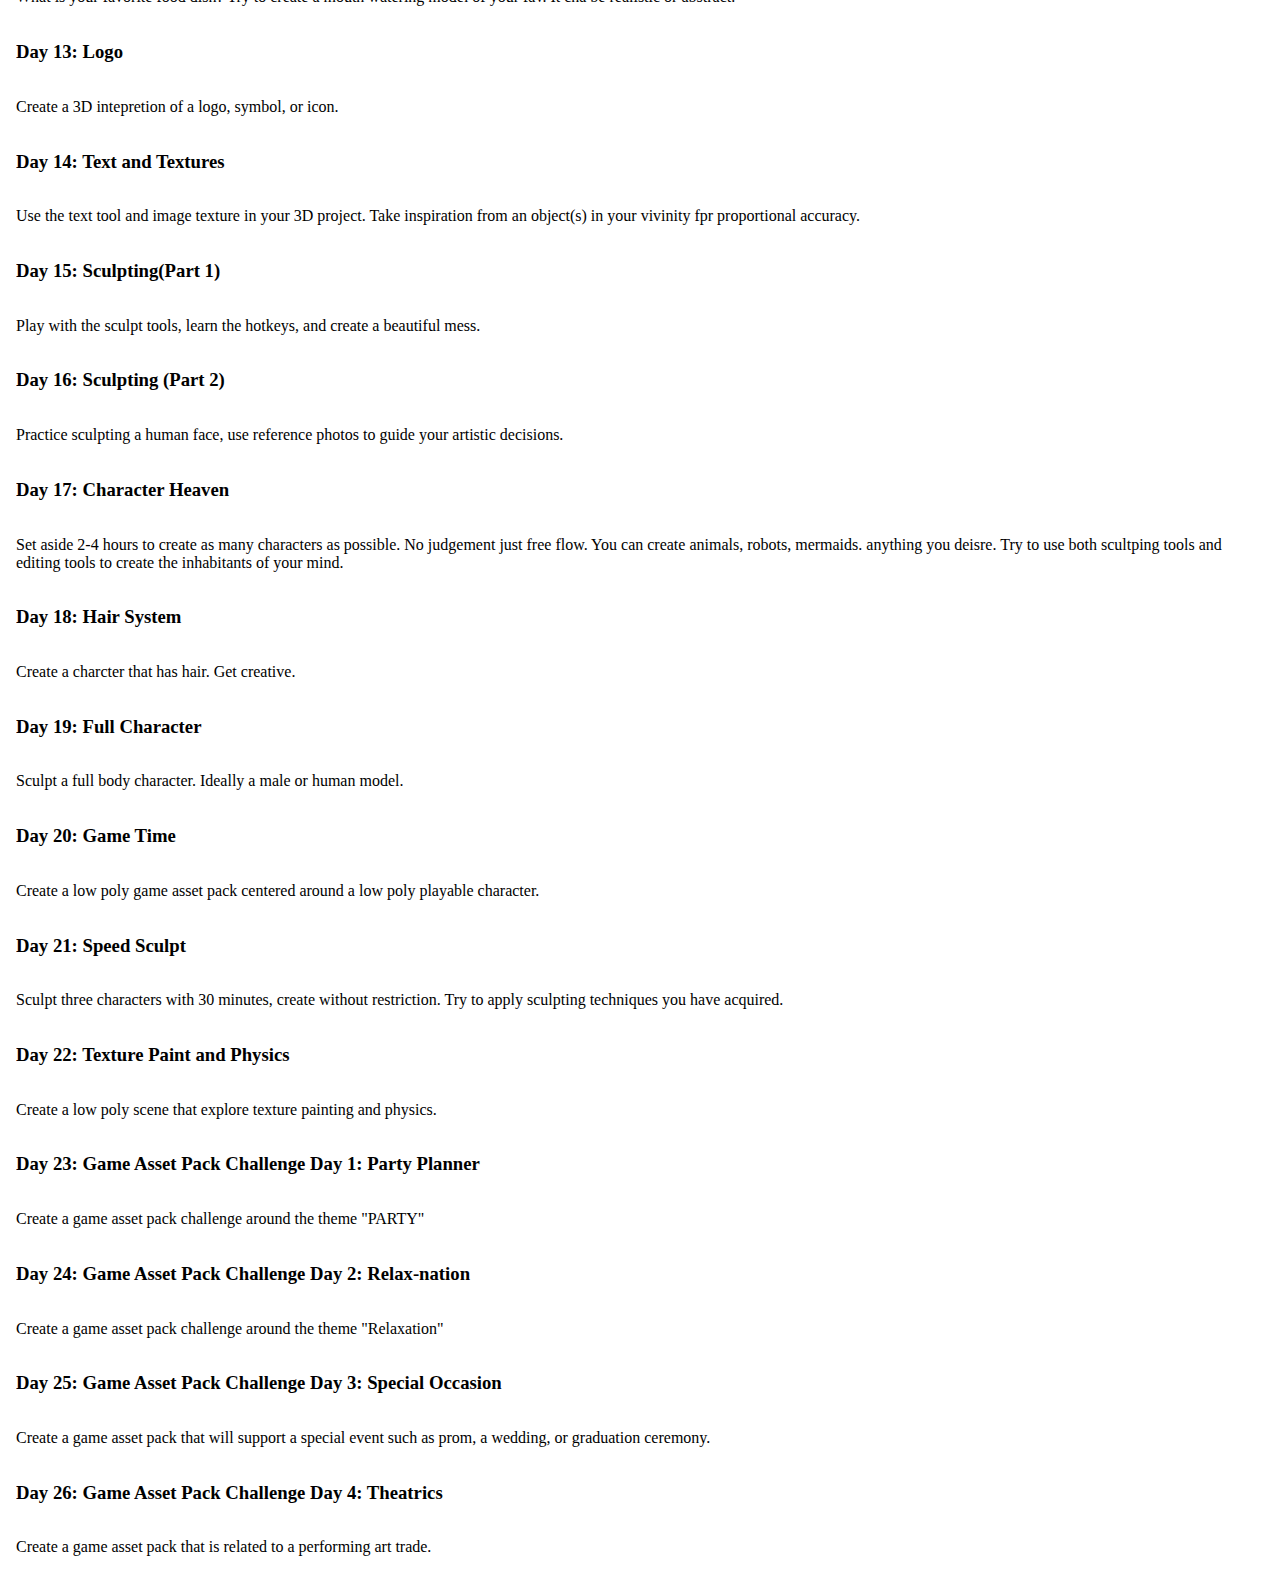
==== commit c45e5077: "Add day 26" ====
--- a/index.html
+++ b/index.html
@@ -96,6 +96,10 @@
 <h3>Day 25: Game Asset Pack Challenge Day 3: Special Occasion </h3>
 <p>Create a game asset pack that will support a special event such as prom, a wedding, or graduation ceremony. </p>
 
+<h3>Day 26: Game Asset Pack Challenge Day 4: Theatrics </h3>
+<p>Create a game asset pack that is related to a performing art trade.</p>
+
+
 
 
 
